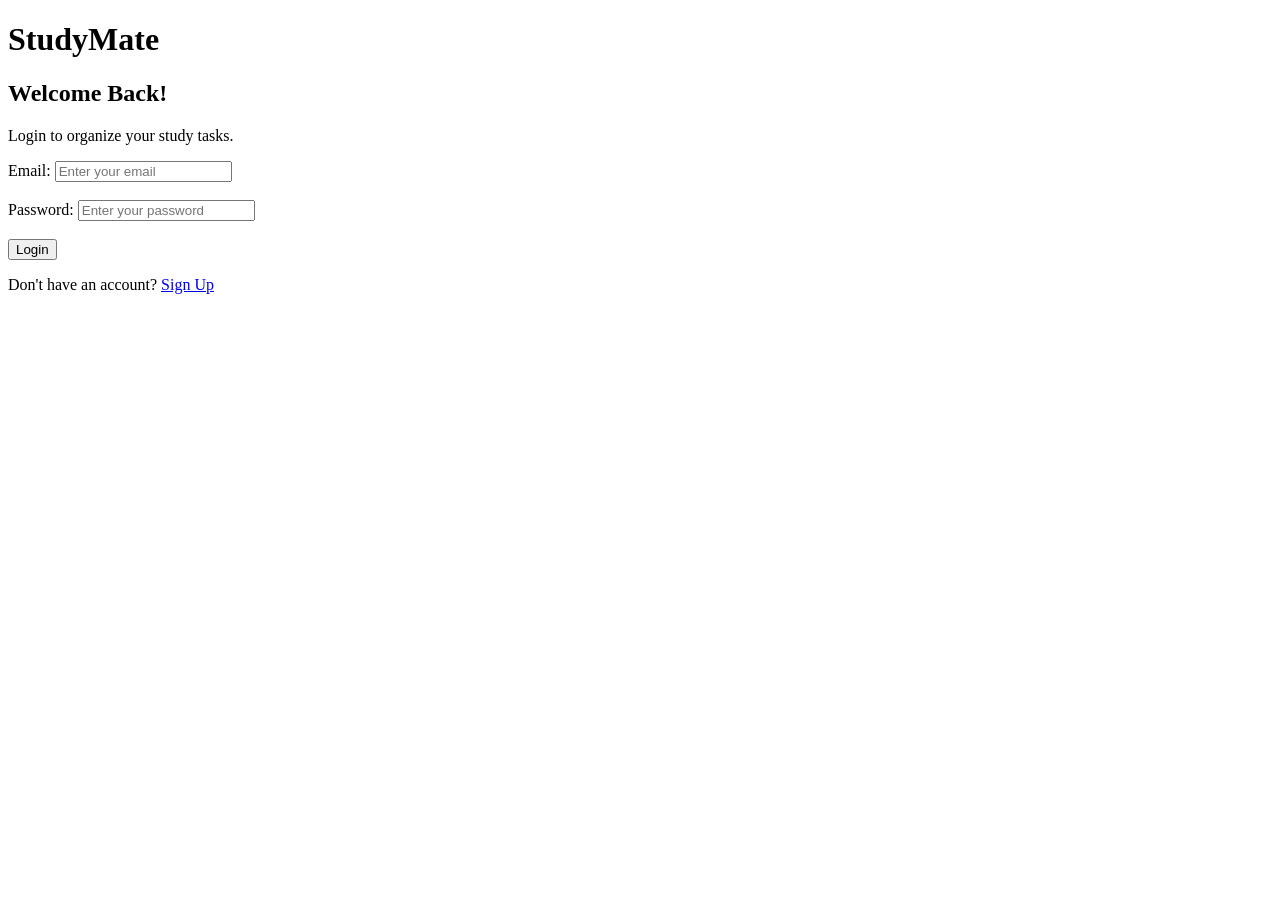
==== login.html @ 5497e858 "Add files via upload" ====
<!DOCTYPE html>
<html lang="en">
<head>
    <meta charset="UTF-8">
    <meta name="viewport" content="width=device-width, initial-scale=1.0">
    <title>StudyMate - Login</title>
    <link rel="stylesheet" href="css/style.css">
</head>
<body>
<h1>StudyMate</h1>
<h2>Welcome Back!</h2>
<p>Login to organize your study tasks.</p>

<form id="loginForm">

    <label>Email:</label>
    <input type="email" id="email" placeholder="Enter your email" required>

    <br><br>

    <label>Password:</label>
    <input type="password" id="password" placeholder="Enter your password" required>

    <br><br>

    <button type="submit">Login</button>

</form>

<p>Don't have an account?
    <a href="signup.html">Sign Up</a>
</p>

<script src="js/script.js"></script>
</body>
</html>
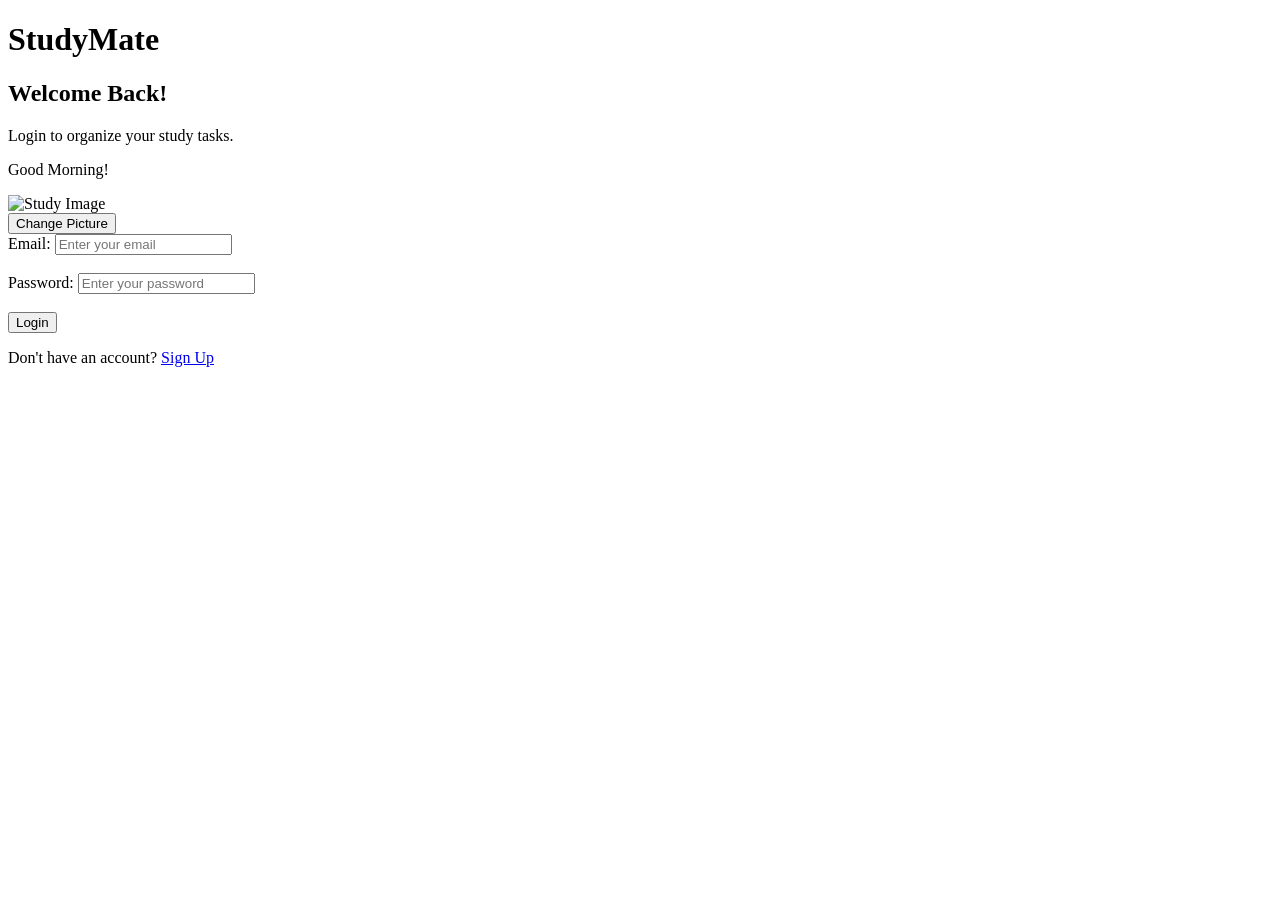
==== commit b567ff6f: "Added dynamic greeting and picture" ====
--- a/login.html
+++ b/login.html
@@ -10,6 +10,13 @@
 <h1>StudyMate</h1>
 <h2>Welcome Back!</h2>
 <p>Login to organize your study tasks.</p>
+<p id="timeGreeting"></p>
+<img id="studyImage"
+src="https://images.unsplash.com/photo-1434030216411-0b793f4b4173?w=400"
+alt="Study Image"
+width="300">
+<br>
+<button onclick="changeImage()">Change Picture</button>
 
 <form id="loginForm">
 
@@ -30,7 +37,24 @@
 <p>Don't have an account?
     <a href="signup.html">Sign Up</a>
 </p>
+<script>
+    let hour = new Date().getHours();
+    let message;
 
+    if (hour < 12) {
+        message = "Good Morning!";
+    } else if (hour < 18) {
+        message = "Good Afternoon!";
+    } else {
+        message = "Good Evening!";
+    }
+
+    document.getElementById("timeGreeting").textContent = message;
+    function changeImage() {
+    document.getElementById("studyImage").src =
+    "https://images.unsplash.com/photo-1456513080510-7bf3a84b82f8?w=400";
+}
+</script>
 <script src="js/script.js"></script>
 </body>
 </html>
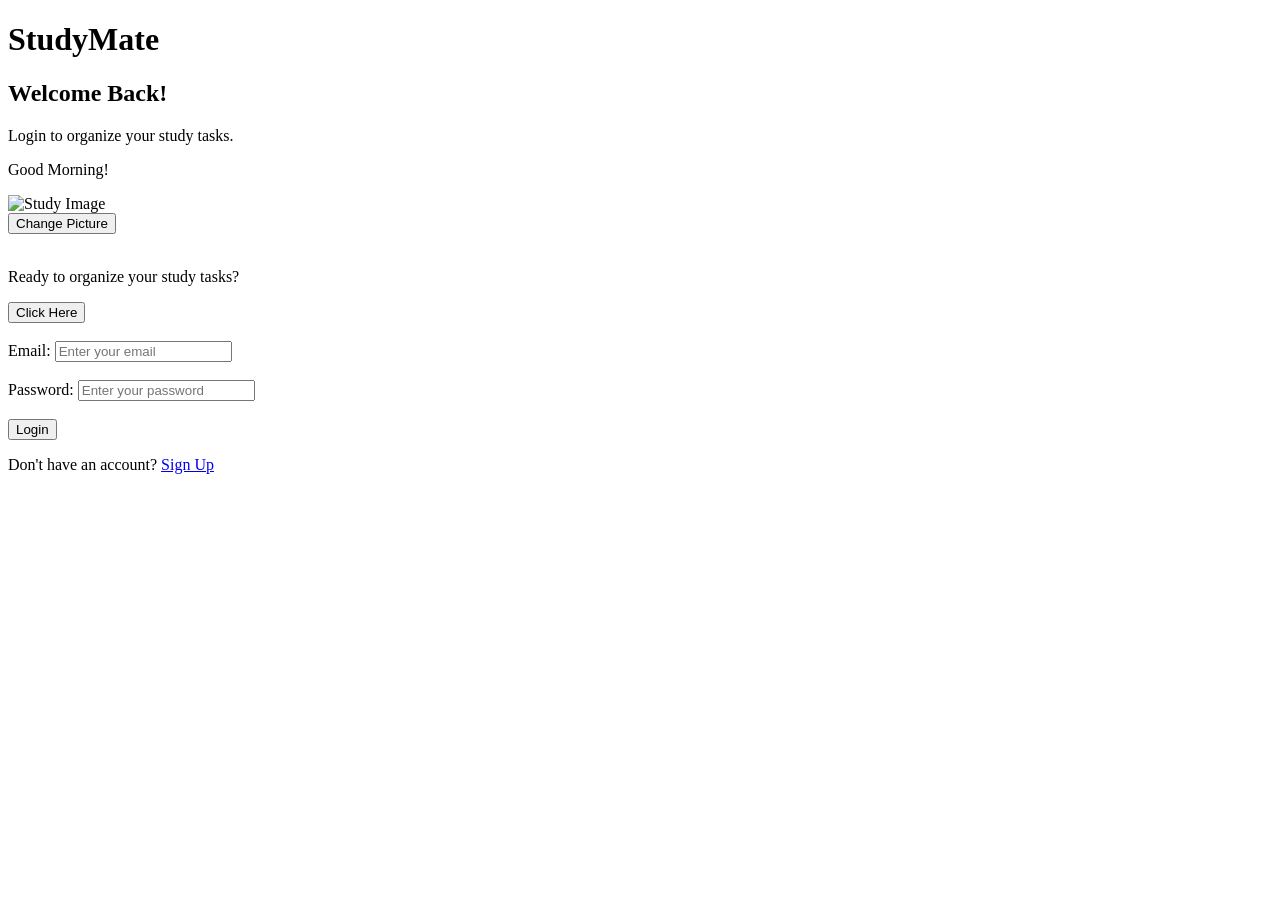
==== commit 509bda10: "added dynamic text feature" ====
--- a/login.html
+++ b/login.html
@@ -7,54 +7,54 @@
     <link rel="stylesheet" href="css/style.css">
 </head>
 <body>
-<h1>StudyMate</h1>
-<h2>Welcome Back!</h2>
-<p>Login to organize your study tasks.</p>
-<p id="timeGreeting"></p>
-<img id="studyImage"
-src="https://images.unsplash.com/photo-1434030216411-0b793f4b4173?w=400"
-alt="Study Image"
-width="300">
-<br>
-<button onclick="changeImage()">Change Picture</button>
+    <h1>StudyMate</h1>
+    <h2>Welcome Back!</h2>
+    <p>Login to organize your study tasks.</p>
+    
+    <p id="timeGreeting"></p>
 
-<form id="loginForm">
-
-    <label>Email:</label>
-    <input type="email" id="email" placeholder="Enter your email" required>
-
+    <img id="studyImage" src="https://images.unsplash.com/photo-1434030216411-0b793f4b4173?w=400" alt="Study Image" width="300">
+    <br>
+    <button type="button" onclick="changeImage()">Change Picture</button>
     <br><br>
 
-    <label>Password:</label>
-    <input type="password" id="password" placeholder="Enter your password" required>
-
+    <p id="studyMessage">Ready to organize your study tasks?</p>
+    <button type="button" onclick="changeText()">Click Here</button>
     <br><br>
 
-    <button type="submit">Login</button>
+    <form id="loginForm">
+        <label>Email:</label>
+        <input type="email" id="email" placeholder="Enter your email" required>
+        <br><br>
 
-</form>
+        <label>Password:</label>
+        <input type="password" id="password" placeholder="Enter your password" required>
+        <br><br>
 
-<p>Don't have an account?
-    <a href="signup.html">Sign Up</a>
-</p>
-<script>
-    let hour = new Date().getHours();
-    let message;
+        <button type="submit">Login</button>
+    </form>
 
-    if (hour < 12) {
-        message = "Good Morning!";
-    } else if (hour < 18) {
-        message = "Good Afternoon!";
-    } else {
-        message = "Good Evening!";
-    }
+    <p>Don't have an account? <a href="signup.html">Sign Up</a></p>
 
-    document.getElementById("timeGreeting").textContent = message;
-    function changeImage() {
-    document.getElementById("studyImage").src =
-    "https://images.unsplash.com/photo-1456513080510-7bf3a84b82f8?w=400";
-}
-</script>
-<script src="js/script.js"></script>
+    <script>
+        const hours = new Date().getHours();
+        let message = "Welcome!";
+        if (hours < 12) {
+            message = "Good Morning!";
+        } else if (hours < 18) {
+            message = "Good Afternoon!";
+        } else {
+            message = "Good Evening!";
+        }
+        document.getElementById("timeGreeting").textContent = message;
+
+        function changeImage() {
+            document.getElementById("studyImage").src = "https://images.unsplash.com/photo-1456513080510-7bf3a84b82f8?w=400";
+        }
+
+        function changeText() {
+            document.getElementById("studyMessage").textContent = "Great job! Keep learning with StudyMate!";
+        }
+    </script>
 </body>
 </html>
